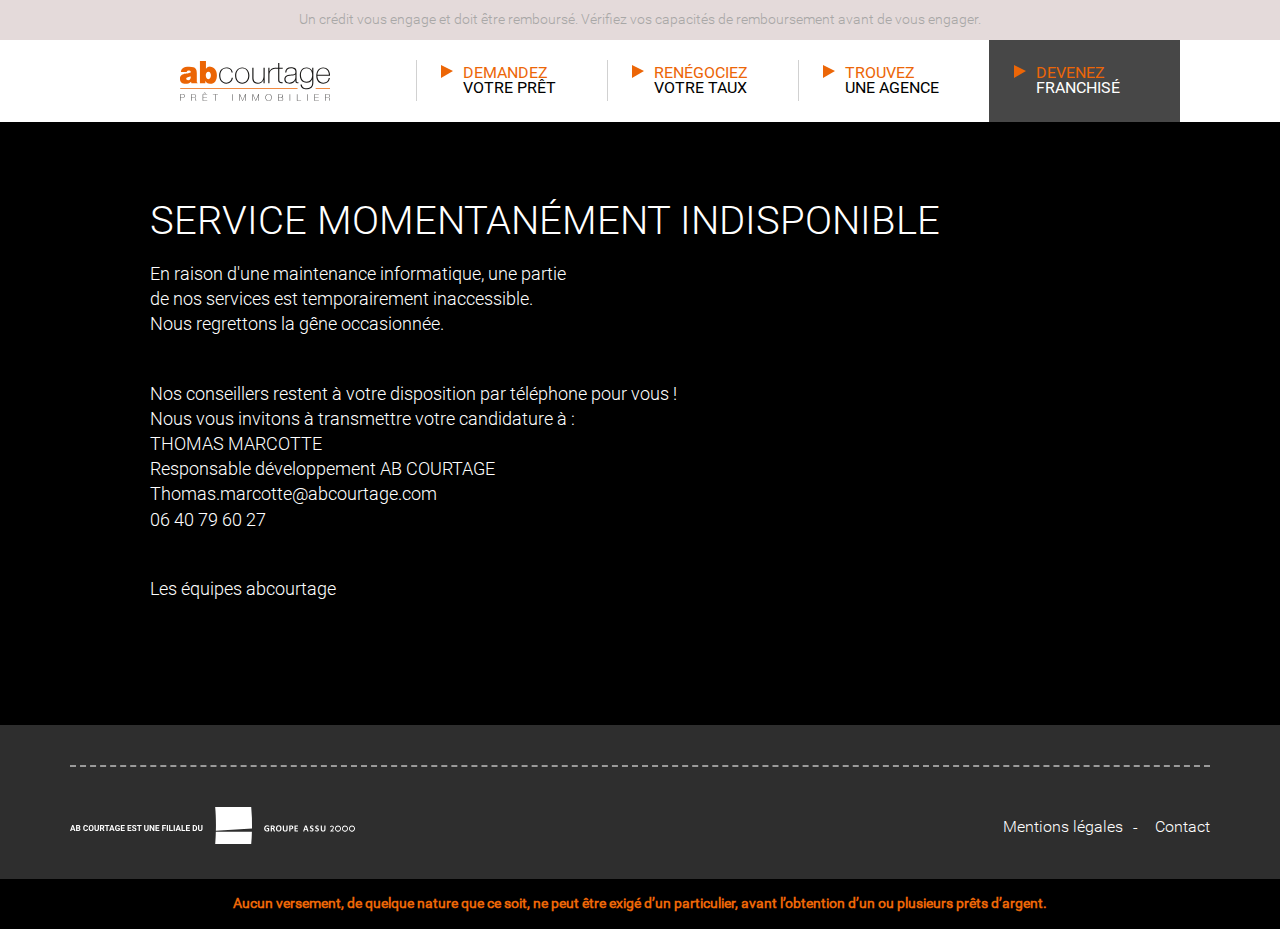
==== contact-franchise/index.html @ c723ab86 "Adding a new page" ====
<!DOCTYPE html>
<html lang="fr" class="js">
    <head>
        <meta http-equiv="Content-Type" content="text/html; charset=UTF-8" />
        <script src="./assets/analytics.js.téléchargement" type="text/javascript"></script>
        <script type="text/javascript" src="./assets/playback.bundle.js.téléchargement" charset="utf-8"></script>
        <script type="text/javascript" src="./assets/wombat.js.téléchargement" charset="utf-8"></script>
        <link rel="stylesheet" type="text/css" href="./assets/banner-styles.css" />
        <link rel="stylesheet" type="text/css" href="./assets/iconochive.css" />
        <meta name="viewport" content="width=device-width, initial-scale=1.0, shrink-to-fit=no" />
        <meta name="description" content="Pour votre projet immobilier, obtenez la meilleure offre de prêt avec AB Courtage, votre courtier spécialisé en prêt immobilier et renégociation de crédit." />
        <link rel="canonical" href="https://www.abcourtage.com/" />
        <title>AB Courtage : courtier en prêt immobilier et rachat de crédit immobilier</title>
        <link rel="apple-touch-icon-precomposed" sizes="180x180" href="https://web.archive.org/web/20201013074141im_/https://www.abcourtage.com/apple-touch-icon.png" />
        <link rel="icon" href="https://web.archive.org/web/20201013074141im_/https://www.abcourtage.com/favicon-32x32.png" sizes="32x32" />
        <link rel="icon" href="https://web.archive.org/web/20201013074141im_/https://www.abcourtage.com/favicon-16x16.png" sizes="16x16" />
        <meta name="theme-color" content="#EC6607" />
        <link type="text/css" rel="stylesheet" href="./assets/css_l3KAukEPR7e_kfaVb89lCZ8U5NkgB72ct6jVXt0j7O0.css" media="all" />
        <link type="text/css" rel="stylesheet" href="./assets/css_7PvZjQX-5c-PogXMwO0d6LP0TYWP1FpgogW-37TLWQ8.css" media="all" />
        <link rel="stylesheet" href="./assets/main.css" />
        <link rel="stylesheet" href="./assets/widget_immodvisor.css" />
        <script type="text/javascript" src="./assets/js"></script>
        <script type="text/javascript" charset="UTF-8" src="./assets/common.js.téléchargement"></script>
        <script type="text/javascript" charset="UTF-8" src="./assets/util.js.téléchargement"></script>
        <script type="text/javascript" charset="UTF-8" src="./assets/AuthenticationService.Authenticate"></script>
    </head>
    <body class="home" style="">
        <style type="text/css">
            body {
                margin-top: 0 !important;
                padding-top: 0 !important;
            }
        </style>
        <header>
            <div class="credit-mention">Un crédit vous engage et doit être remboursé. Vérifiez vos capacités de remboursement avant de vous engager.</div>
            <div class="container-nav">
                <div class="brand">
                    <a href="/" class="logoLink">
                        <svg id="Calque_1" data-name="Calque 1" xmlns="http://www.w3.org/2000/svg" viewBox="0 0 254.28 67.71">
                            <defs>
                                <style>
                                    .cls-1 {
                                        fill: #eb6505;
                                    }
                                    .cls-2 {
                                        fill: #181716;
                                    }
                                </style>
                            </defs>
                            <title>AB-COURTAGE- PRET IMMO - LOGO - COULEUR</title>
                            <path
                                class="cls-1"
                                d="M19.27,37.87l-.49-2.95C15.9,37.81,13,38.66,9.15,38.66,4.31,38.66,0,36.08,0,30.35c0-12.52,18.24-6.84,18.24-12,0-2-2.25-2.26-3.32-2.26-1.42,0-3.33.32-3.57,2.69H1.57c0-5.84,3.86-9.26,14-9.26,12.13,0,12.87,4.84,12.87,11.41V33.82c0,1.57,0,2.36,1.37,3.52v.53Zm-1-12.2c-3.32,1.73-7.72.89-7.72,4.47,0,1.36,1.22,2.31,3.22,2.31C17.31,32.45,18.49,29.45,18.24,25.67Z"
                            ></path>
                            <path
                                class="cls-1"
                                d="M43.92,13.1a8.75,8.75,0,0,1,7.39-3.58c6.55,0,11.15,6.1,11.15,14.41,0,8.15-3.23,14.73-11.59,14.73-4.26,0-6.61-2.06-7.88-4.68h-.1v3.89H33.75V0H43.92Zm8.36,11.2c0-2.95-1-6.31-4.3-6.31-3.08,0-4.3,3.26-4.3,6.1s1,6.68,4.3,6.68S52.28,27.3,52.28,24.3Z"
                            ></path>
                            <path
                                class="cls-2"
                                d="M87.31,19.56c-.36-4.67-4.15-7.08-8.93-7.08-6.61,0-10.15,5.85-10.15,11.85,0,7.14,3.33,12.37,10.15,12.37a9.08,9.08,0,0,0,9.19-8.21h2c-.87,6.31-5.44,9.9-11.14,9.9-8.56,0-12.1-6.72-12.1-14.06s4.31-13.54,12.1-13.54c5.7,0,10.32,2.77,10.88,8.77Z"
                            ></path>
                            <path
                                class="cls-2"
                                d="M105.37,10.79c7.75,0,12.11,6.31,12.11,13.8s-4.36,13.8-12.11,13.8-12.11-6.31-12.11-13.8S97.63,10.79,105.37,10.79Zm0,25.91c6.62,0,10.16-5.8,10.16-12.11S112,12.48,105.37,12.48s-10.16,5.8-10.16,12.11S98.75,36.7,105.37,36.7Z"
                            ></path>
                            <path class="cls-2" d="M143.34,37.78h-2V32.13h-.1c-1.34,3.95-5.34,6.26-9.44,6.26-9.29,0-9.39-7.44-9.39-10.67V11.4h2V28.08c0,2.72.31,8.62,7.49,8.62,5.9,0,9.49-4.57,9.49-11V11.4h2Z"></path>
                            <path class="cls-2" d="M151.45,17.25h.15c1-3.43,5.34-6.21,10.11-6V13.2a8.94,8.94,0,0,0-7.29,2.56c-1.95,2-2.77,3.65-3,7.6V37.78H149.5V11.4h1.95Z"></path>
                            <path class="cls-2" d="M173.87,13.1h-5.75V31.52c0,4.26,2,4.67,5.7,4.56v1.7c-4,.25-7.85-.31-7.65-6.26V13.1H161.3V11.4h4.87V3.19h2V11.4h5.75Z"></path>
                            <path
                                class="cls-2"
                                d="M197.32,32.9c0,1.54,0,3.18,1.74,3.18a9.46,9.46,0,0,0,1.44-.15v1.64a9.4,9.4,0,0,1-1.59.21c-3.08,0-3.54-1.7-3.54-3.85V32.54h-.11c-1.23,3.13-4.77,5.85-9.8,5.85s-8.82-1.9-8.82-7.44c0-6.15,5.34-7.44,9.7-7.8,8.72-.61,9.08-1.18,9.08-5.49,0-1.18-1.34-5.18-7.34-5.18-4.72,0-7.85,2.46-8.11,7H178c.26-5.8,3.85-8.72,10.06-8.72,4.62,0,9.24,1.43,9.24,6.87Zm-1.95-10.11c-1.54,1.75-5.75,1.54-9.55,2.06-4.61.51-7.23,2.15-7.23,6.1,0,3.18,2.31,5.75,6.92,5.75,8.88,0,9.86-7.59,9.86-9Z"
                            ></path>
                            <path
                                class="cls-2"
                                d="M225.74,11.4v25c0,2,0,11.8-11.39,11.44-5.64,0-10-2.1-10.31-8.21h2c.41,4.67,4.1,6.52,8.41,6.52,9.24,0,9.39-7.54,9.39-9.29V30.8h-.1a9.9,9.9,0,0,1-9.54,6c-7.75,0-11.39-5.69-11.39-13,0-7,4-13,11.39-13,4.1,0,8.1,2.15,9.54,6.1h.1V11.4Zm-21,12.37c0,6.21,3.24,11.34,9.45,11.34,6.41,0,9.59-5.39,9.59-11.34s-3.13-11.29-9.59-11.29S204.7,18.18,204.7,23.77Z"
                            ></path>
                            <path
                                class="cls-2"
                                d="M232.67,24.85c-.11,6.21,3.18,11.85,9.69,11.85a9.13,9.13,0,0,0,9.45-7.85h1.95c-1,6.16-5.14,9.54-11.4,9.54-7.69,0-11.75-6-11.64-13.34-.11-7.23,3.69-14.26,11.64-14.26,8.26,0,12,6.51,11.6,14.06ZM252,23.15c-.1-5.54-3.59-10.67-9.65-10.67-5.85,0-9.28,5.44-9.69,10.67Z"
                            ></path>
                            <rect class="cls-1" x="0.33" y="46.03" width="198.66" height="1.28"></rect>
                            <rect class="cls-1" x="229.61" y="46.03" width="24.57" height="1.28"></rect>
                            <path class="cls-2" d="M.2,56.15H5c1.29,0,3.29.46,3.29,3.17,0,2-1.29,3.09-3.54,3.09H.9v5H.2Zm.7,5.66h4A2.45,2.45,0,0,0,7.6,59.3,2.4,2.4,0,0,0,5,56.76H.9Z"></path>
                            <path
                                class="cls-2"
                                d="M19,56.15h4.71c2,0,3.57.73,3.57,2.91A2.79,2.79,0,0,1,24.89,62v0a2.29,2.29,0,0,1,2.2,2.42c.11,1.16-.08,2.43.38,3h-.78c-.42-.77-.17-2.07-.3-3.16s-.68-2-2.65-2h-4v5.14H19Zm4.71,5.55c1.64,0,2.88-.77,2.88-2.59s-1.36-2.35-2.88-2.35h-4V61.7Z"
                            ></path>
                            <path class="cls-2" d="M46.14,66.84v.6H38.48V56.15h7.58v.61H39.17v4.52h6.48v.6H39.17v5ZM42.22,53.15l1.83,2.21h-.6l-1.54-1.81-1.54,1.81h-.6l1.82-2.21Z"></path>
                            <path class="cls-2" d="M55.6,56.76v-.61h8.64v.61h-4V67.44h-.69V56.76Z"></path>
                            <path class="cls-2" d="M88.39,56.15h.69V67.44h-.69Z"></path>
                            <path class="cls-2" d="M100.56,56.15h1L106,66.67h0l4.36-10.52h1V67.44h-.7V57h0l-4.3,10.43h-.7L101.29,57h0V67.44h-.7Z"></path>
                            <path class="cls-2" d="M122.84,56.15h1l4.41,10.52h0l4.37-10.52h1V67.44h-.69V57h0l-4.3,10.43h-.7L123.56,57h0V67.44h-.69Z"></path>
                            <path
                                class="cls-2"
                                d="M150,67.71c-3.38,0-5.37-2.61-5.37-5.91s2-5.91,5.37-5.91,5.36,2.6,5.36,5.91S153.35,67.71,150,67.71Zm0-.6c2.94,0,4.66-2.42,4.66-5.31s-1.72-5.31-4.66-5.31-4.68,2.41-4.68,5.31S147,67.11,150,67.11Z"
                            ></path>
                            <path
                                class="cls-2"
                                d="M166.31,56.15h4.52c2.69,0,3.56,1.47,3.56,2.93a2.41,2.41,0,0,1-2.2,2.4l0,0a2.78,2.78,0,0,1,2.54,2.77c0,2-1.58,3.16-3.94,3.16h-4.52Zm.7,5.13h3.82c1.89,0,2.87-1,2.87-2.33,0-1.63-1.36-2.19-2.87-2.19H167Zm0,5.56h3.82c2,0,3.24-.89,3.24-2.56,0-1.93-1.75-2.4-3.24-2.4H167Z"
                            ></path>
                            <path class="cls-2" d="M185.76,56.15h.7V67.44h-.7Z"></path>
                            <path class="cls-2" d="M197.93,56.15h.7V66.84H205v.6h-7.1Z"></path>
                            <path class="cls-2" d="M215.32,56.15h.7V67.44h-.7Z"></path>
                            <path class="cls-2" d="M235.16,66.84v.6H227.5V56.15h7.58v.61h-6.89v4.52h6.48v.6h-6.48v5Z"></path>
                            <path
                                class="cls-2"
                                d="M245.84,56.15h4.71c2,0,3.57.73,3.57,2.91A2.79,2.79,0,0,1,251.7,62v0a2.29,2.29,0,0,1,2.2,2.42c.11,1.16-.08,2.43.38,3h-.78c-.42-.77-.17-2.07-.3-3.16s-.68-2-2.65-2h-4v5.14h-.69Zm4.71,5.55c1.64,0,2.87-.77,2.87-2.59s-1.35-2.35-2.87-2.35h-4V61.7Z"
                            ></path>
                        </svg>
                    </a>
                </div>
                <nav>
                    <div class="nav-mobile">
                        <svg id="burger-menu" class="ham hamRotate ham1" viewBox="0 0 100 100" width="80">
                            <path class="line top" d="m 30,33 h 40 c 0,0 9.044436,-0.654587 9.044436,-8.508902 0,-7.854315 -8.024349,-11.958003 -14.89975,-10.85914 -6.875401,1.098863 -13.637059,4.171617 -13.637059,16.368042 v 40"></path>
                            <path class="line middle" d="m 30,50 h 40"></path>
                            <path
                                class="line bottom"
                                d="m 30,67 h 40 c 12.796276,0 15.357889,-11.717785 15.357889,-26.851538 0,-15.133752 -4.786586,-27.274118 -16.667516,-27.274118 -11.88093,0 -18.499247,6.994427 -18.435284,17.125656 l 0.252538,40"
                            ></path>
                        </svg>
                    </div>

                    <ul class="nav-list">
                        <li>
                            <a href="https://actu.abcourtage.com/simulation-credit-immobilier">
                                <p><span>Demandez</span> votre prêt</p>
                            </a>
                        </li>
                        <li>
                            <a href="https://actu.abcourtage.com/simulation-credit-immobilier">
                                <p><span>Renégociez</span> votre taux</p>
                            </a>
                        </li>
                        <li>
                            <a href="https://agence.abcourtage.com/">
                                <p><span>Trouvez</span> une agence</p>
                            </a>
                        </li>
                        <li>
                            <a href="/rejoignez-le-reseau-ab-courtage">
                                <p><span>Devenez</span> franchisé</p>
                            </a>
                        </li>
                    </ul>
                </nav>
            </div>
        </header>

        <main class="main" role="main">
            <div id="home-page">
                <section class="header-hp">
                    <div class="wrapper wrapper-header-hp">
                        <h1>
                            SERVICE MOMENTANÉMENT INDISPONIBLE
                        </h1>
                        <p>En raison d'une maintenance informatique, une partie <br/> de nos services est temporairement inaccessible.<br/> Nous regrettons la gêne occasionnée.</p>
                        <p>Nos conseillers restent à votre disposition par téléphone pour vous !<br/>
                           Nous vous invitons à transmettre votre candidature à : <br/>
                           THOMAS MARCOTTE <br/>
                           Responsable développement AB COURTAGE<br/>
                           <a href="mailto:Thomas.marcotte@abcourtage.com">Thomas.marcotte@abcourtage.com</a><br/>
                           <a href="tel:0640796027">06 40 79 60 27</a>
                        </p>
                        <p class="last-paragraph">Les équipes abcourtage</p>
                    </div>
                </section>
            </div>
        </main>
        <footer>
            <div class="container-footer">
                <div class="content-footer">
                    <div class="footer-botom">
                        <div class="container-logo-footer">
                            <a class="logo-footer" target="_blank" href="https://www.groupeassu2000.fr/">
                                <img src="./assets/GRLOGO_WHITE.svg" alt="Logo ASSU 2000" />
                            </a>
                        </div>

                        <ul class="footerAltNav">
                            <li><a href="/mentions-legales">Mentions légales</a></li>
                            <li><a href="/contact">Contact</a></li>
                        </ul>
                    </div>
                </div>

                <div class="footer-mention">
                    Aucun versement, de quelque nature que ce soit, ne peut être exigé d’un particulier, avant l’obtention d’un ou plusieurs prêts d’argent.
                </div>
            </div>
        </footer>

        <script type="text/javascript" src="./assets/jquery.min.js.téléchargement"></script>
        <script type="text/javascript" src="./assets/jquery.once.js.téléchargement"></script>
        <script type="text/javascript" src="./assets/drupal.js.téléchargement"></script>
        <script type="text/javascript" src="./assets/admin_devel.js.téléchargement"></script>
        <script type="text/javascript" src="./assets/fr_Mv9q9wVNC8HPIaa62e96P5i1oErBVu4e-j6ClnFg7W4.js.téléchargement"></script>
        <script type="text/javascript" src="./assets/slick.min.js.téléchargement"></script>
        <script type="text/javascript" src="./assets/new_script.js.téléchargement"></script>
        <script src="./assets/script.min.js.téléchargement"></script>
        <script id="tagco" src="./assets/javascript.js.téléchargement"></script>
    </body>
</html>
---- contact-franchise/assets/banner-styles.css ----
@import 'record.css'; /* for SPN1 */

#wm-ipp-base {
  min-height:65px;
  padding:0;
  margin:0;
  border:none;
  background:none transparent;
}
#wm-ipp {
  z-index: 2147483647;
}
#wm-ipp, #wm-ipp * {
  font-family:Lucida Grande, Helvetica, Arial, sans-serif;
  font-size:12px;
  line-height:1.2;
  letter-spacing:0;
  width:auto;
  height:auto;
  max-width:none;
  max-height:none;
  min-width:0 !important;
  min-height:0;
  outline:none;
  float:none;
  text-align:left;
  border:none;
  color: #000;
  text-indent: 0;
  position: initial;
  background: none;
}
#wm-ipp div, #wm-ipp canvas {
  display: block;
}
#wm-ipp div, #wm-ipp tr, #wm-ipp td, #wm-ipp a, #wm-ipp form {
  padding:0;
  margin:0;
  border:none;
  border-radius:0;
  background-color:transparent;
  background-image:none;
  /*z-index:2147483640;*/
  height:auto;
}
#wm-ipp table {
  border:none;
  border-collapse:collapse;
  margin:0;
  padding:0;
  width:auto;
  font-size:inherit;
}
#wm-ipp form input {
  padding:1px !important;
  height:auto;
  display:inline;
  margin:0;
  color: #000;
  background: none #fff;
  border: 1px solid #666;
}
#wm-ipp form input[type=submit] {
  padding:0 8px !important;
  margin:1px 0 1px 5px !important;
  width:auto !important;
  border: 1px solid #000 !important;
  background: #fff !important;
  color: #000 !important;
}
#wm-ipp a {
  display: inline;
}    
#wm-ipp a:hover{
  text-decoration:underline;
}
#wm-ipp a.wm-btn:hover {
  text-decoration:none;
  color:#ff0 !important;
}
#wm-ipp a.wm-btn:hover span {
  color:#ff0 !important;
}
#wm-ipp #wm-ipp-inside {
  margin: 0 6px;
  border:5px solid #000;
  border-top:none;
  background-color:rgba(255,255,255,0.9);
  -moz-box-shadow:1px 1px 4px #333;
  -webkit-box-shadow:1px 1px 4px #333;
  box-shadow:1px 1px 4px #333;
  border-radius:0 0 8px 8px;
}
/* selectors are intentionally verbose to ensure priority */
#wm-ipp #wm-logo {
  padding:0 10px;
  vertical-align:middle;
  min-width:110px;
  width:15%;
}
#wm-ipp table tr::before, #wm-ipp table tr::after {
  margin: 0;
  height: auto;
}
#wm-ipp table.c {
  vertical-align:top;
  margin-left: 4px;
}
#wm-ipp table.c td {
  border:none !important;
}
#wm-ipp .c td.u {
  padding:3px 0 !important;
  text-align:center;
}
#wm-ipp .c td.n {
  padding:0 0 0 5px !important;
  vertical-align: bottom;
}
#wm-ipp .c td.n a {
  text-decoration:none;
  color:#33f;
  font-weight:bold;
}
#wm-ipp .c td.n td.b {
  padding:0 6px 0 0 !important;
  text-align:right !important;
  overflow:visible;
  white-space:nowrap;
  color:#99a;
  vertical-align:middle;
}
#wm-ipp .c td.n tr.y td.b {
  padding:0 6px 2px 0 !important;
}
#wm-ipp .c td.n td.c {
  background:#000;
  color:#ff0;
  font-weight:bold;
  padding:0 !important;
  text-align:center;
}
#wm-ipp.hi .c td.n td.c {
  color:#ec008c;
}
#wm-ipp .c td.n td.f {
  padding:0 0 0 6px !important;
  text-align:left !important;
  overflow:visible;
  white-space:nowrap;
  color:#99a;
  vertical-align:middle;
}
#wm-ipp .c td.n tr.m td {
  text-transform:uppercase;
  white-space:nowrap;
  padding:2px 0;
}
#wm-ipp .c td.s {
  padding:0 5px 0 0 !important;
  text-align:center;
  vertical-align:bottom;
}
#wm-ipp #wm-nav-captures {
  white-space: nowrap;
}
#wm-ipp .c td.s a.t {
  color:#33f;
  font-weight:bold;
  line-height: 1.8;
}
#wm-ipp .c td.s div.r {
  color: #666;
  font-size:9px;
  white-space:nowrap;
}
#wm-ipp .c td.k {
  vertical-align:bottom;
  padding-bottom:2px;
}
#wm-ipp .c td.s {
  padding:0 5px 2px 0 !important;
}
#wm-ipp td#displayMonthEl {
  padding: 2px 0 !important;
}
#wm-ipp td#displayYearEl {
  padding: 0 0 2px 0 !important;
}

div#wm-ipp-sparkline {
  position:relative;/* for positioning markers */
  white-space:nowrap;
  background-color:#fff;
  cursor:pointer;
  line-height:0.9;
}
#sparklineImgId, #wm-sparkline-canvas {
  position:relative;
  z-index:9012;
  max-width:none;
}
#wm-ipp-sparkline div.yt {
  position:absolute;
  z-index:9010 !important;
  background-color:#ff0 !important;
  top: 0;
}
#wm-ipp-sparkline div.mt {
  position:absolute;
  z-index:9013 !important;
  background-color:#ec008c !important;
  top: 0;
}  
#wm-ipp .r {
  position:relative;
}
#wm-ipp .r a {
  color:#33f;
  border:none;
  position:relative;
  background-color:transparent;
  background-repeat:no-repeat !important;
  background-position:100% 100% !important;
  text-decoration: none;
}
#wm-ipp #wm-capinfo {
  /* prevents notice div background from sticking into round corners of
     #wm-ipp-inside */
  border-radius: 0 0 4px 4px;
}
#wm-ipp #wm-capinfo .c-logo {
  display:block;
  float:left;
  margin-right:3px;
  width:90px;
  min-height:90px;
  max-height: 290px;
  border-radius:45px;
  overflow:hidden;
  background-position:50%;
  background-size:auto 90px;
  box-shadow: 0 0 2px 2px rgba(208,208,208,128) inset;
}
#wm-ipp #wm-capinfo .c-logo span {
  display:inline-block;
}
#wm-ipp #wm-capinfo .c-logo img {
  height:90px;
  position:relative;
  left:-50%;
}
#wm-ipp #wm-capinfo .wm-title {
  font-size:130%;
}
#wm-ipp #wm-capinfo a.wm-selector {
  display:inline-block;
  color: #aaa;
  text-decoration:none !important;
  padding: 2px 8px;
}
#wm-ipp #wm-capinfo a.wm-selector.selected {
  background-color:#666;
}
#wm-ipp #wm-capinfo a.wm-selector:hover {
  color: #fff;
}
#wm-ipp #wm-capinfo.notice-only #wm-capinfo-collected-by,
#wm-ipp #wm-capinfo.notice-only #wm-capinfo-timestamps {
    display: none;
}
#wm-ipp #wm-capinfo #wm-capinfo-notice .wm-capinfo-content {
    background-color:#ff0;
    padding:5px;
    font-size:14px;
    text-align:center;
}
#wm-ipp #wm-capinfo #wm-capinfo-notice .wm-capinfo-content * {
    font-size:14px;
    text-align:center;
}
#wm-ipp #wm-expand {
  right: 1px;
  bottom: -1px;
  color: #ffffff;
  background-color: #666 !important;
  padding:0 5px 0 3px !important;
  border-radius: 3px 3px 0 0 !important;
}
#wm-ipp #wm-expand span {
  color: #ffffff;
}
#wm-ipp #wm-expand #wm-expand-icon {
  display: inline-block;
  transition: transform 0.5s;
  transform-origin: 50% 45%;
}
#wm-ipp #wm-expand.wm-open #wm-expand-icon {
  transform: rotate(180deg);
}
#wm-ipp #wmtb {
  text-align:right;
}
#wm-ipp #wmtb #wmtbURL {
  width: calc(100% - 45px);
}
#wm-ipp #wm-graph-anchor {
  border-right:1px solid #ccc;
}
/* time coherence */
html.wb-highlight {
  box-shadow: inset 0 0 0 3px #a50e3a !important;
}    
.wb-highlight {
  outline: 3px solid #a50e3a !important;
}
#wm-ipp-print {
  display:none !important;
}
@media print {
#wm-ipp-base {
  display:none !important;
}
#wm-ipp-print {
  display:block !important;
  white-space: nowrap;
  overflow: hidden;
  text-overflow: ellipsis;
}
}
@media (min-width:946px) {
#wm-ipp #wm-graph-anchor {
  display:block !important;
}
}
@media (max-width:945px) {
#wm-ipp #wm-graph-anchor {
  display:none !important;
}
#wm-ipp table.c {
  width: 85%;
  width: calc(100% - 131px);
}
}
@media (max-width:1118px) {
#wm-logo {
  display:none !important;
}
}

#wm-btns {
    white-space: nowrap;
}

#wm-btns>#wm-save-snapshot-open {
  margin-right: 7px;
  top: -6px;
}

#wm-btns>#wm-sign-in {
  box-sizing: content-box;
  display: none;
  margin-right: 7px;
  top: -8px;

  /*
  round border around sign in button
  */
  border: 2px #000 solid;
  border-radius: 14px;
  padding-right: 2px;
  padding-bottom: 2px;
  width: 11px;
  height: 11px;
}

#wm-btns>#wm-sign-in>.iconochive-person {
  font-size: 12.5px;
}

#wm-save-snapshot-open > .iconochive-web {
  color:#000;
  font-size:160%;
}

#wm-ipp #wm-share {
  display: flex;
  align-items: flex-end;
  justify-content: space-between;
}

#wm-share > #wm-screenshot {
  display: inline-block;
  margin-right: 3px;
  visibility: hidden;
}

#wm-screenshot > .iconochive-image {
  color:#000;
  font-size:160%;
}

#wm-share > #wm-video {
  display: inline-block;
  margin-right: 3px;
  visibility: hidden;
}

#wm-video > .iconochive-movies {
  color: #000;
  display: inline-block;
  font-size: 150%;
  margin-bottom: 2px;
}

#wm-btns>#wm-save-snapshot-in-progress {
  display: none;
  font-size:160%;
  opacity: 0.5;
  position: relative;
  margin-right: 7px;
  top: -5px;
}

#wm-btns>#wm-save-snapshot-success {
  display: none;
  color: green;
  position: relative;
  top: -7px;
}

#wm-btns>#wm-save-snapshot-fail {
  display: none;
  color: red;
  position: relative;
  top: -7px;
}

.wm-icon-screen-shot {
  background: url("../images/web-screenshot.svg") no-repeat !important;
  background-size: contain !important;
  width: 22px !important;
  height: 19px !important;

  display: inline-block;
}
#donato {
    transition: height 0.5s;
    height: 0;
    margin: 0;
    padding: 0;
}
body.wm-modal {
    height: auto !important;
    overflow: hidden !important;
}
#donato #donato-base {
    width: 100%;
    height: 100%;
    bottom: 0;
    margin: 0;
    padding: 0;
    position: absolute;
    z-index: 2147483639;
}
body.wm-modal #donato #donato-base {
    position: fixed;
    top: 0;
    left: 0;
    right: 0;
    bottom: 0;
    z-index: 2147483640;
}

.wb-autocomplete-suggestions {
    font-family: Lucida Grande, Helvetica, Arial, sans-serif;
    font-size: 12px;
    text-align: left;
    cursor: default;
    border: 1px solid #ccc;
    border-top: 0;
    background: #fff;
    box-shadow: -1px 1px 3px rgba(0,0,0,.1);
    position: absolute;
    display: none;
    z-index: 2147483647;
    max-height: 254px;
    overflow: hidden;
    overflow-y: auto;
    box-sizing: border-box;
}
.wb-autocomplete-suggestion {
    position: relative;
    padding: 0 .6em;
    line-height: 23px;
    white-space: nowrap;
    overflow: hidden;
    text-overflow: ellipsis;
    font-size: 1.02em;
    color: #333;
}
.wb-autocomplete-suggestion b {
    font-weight: bold;
}
.wb-autocomplete-suggestion.selected {
    background: #f0f0f0;
}
---- contact-franchise/assets/iconochive.css ----
@font-face{font-family:'Iconochive-Regular';src:url('https://archive.org/includes/fonts/Iconochive-Regular.eot?-ccsheb');src:url('https://archive.org/includes/fonts/Iconochive-Regular.eot?#iefix-ccsheb') format('embedded-opentype'),url('https://archive.org/includes/fonts/Iconochive-Regular.woff?-ccsheb') format('woff'),url('https://archive.org/includes/fonts/Iconochive-Regular.ttf?-ccsheb') format('truetype'),url('https://archive.org/includes/fonts/Iconochive-Regular.svg?-ccsheb#Iconochive-Regular') format('svg');font-weight:normal;font-style:normal}
[class^="iconochive-"],[class*=" iconochive-"]{font-family:'Iconochive-Regular'!important;speak:none;font-style:normal;font-weight:normal;font-variant:normal;text-transform:none;line-height:1;-webkit-font-smoothing:antialiased;-moz-osx-font-smoothing:grayscale}
.iconochive-Uplevel:before{content:"\21b5"}
.iconochive-exit:before{content:"\1f6a3"}
.iconochive-beta:before{content:"\3b2"}
.iconochive-logo:before{content:"\1f3db"}
.iconochive-audio:before{content:"\1f568"}
.iconochive-movies:before{content:"\1f39e"}
.iconochive-software:before{content:"\1f4be"}
.iconochive-texts:before{content:"\1f56e"}
.iconochive-etree:before{content:"\1f3a4"}
.iconochive-image:before{content:"\1f5bc"}
.iconochive-web:before{content:"\1f5d4"}
.iconochive-collection:before{content:"\2211"}
.iconochive-folder:before{content:"\1f4c2"}
.iconochive-data:before{content:"\1f5c3"}
.iconochive-tv:before{content:"\1f4fa"}
.iconochive-article:before{content:"\1f5cf"}
.iconochive-question:before{content:"\2370"}
.iconochive-question-dark:before{content:"\3f"}
.iconochive-info:before{content:"\69"}
.iconochive-info-small:before{content:"\24d8"}
.iconochive-comment:before{content:"\1f5e9"}
.iconochive-comments:before{content:"\1f5ea"}
.iconochive-person:before{content:"\1f464"}
.iconochive-people:before{content:"\1f465"}
.iconochive-eye:before{content:"\1f441"}
.iconochive-rss:before{content:"\221e"}
.iconochive-time:before{content:"\1f551"}
.iconochive-quote:before{content:"\275d"}
.iconochive-disc:before{content:"\1f4bf"}
.iconochive-tv-commercial:before{content:"\1f4b0"}
.iconochive-search:before{content:"\1f50d"}
.iconochive-search-star:before{content:"\273d"}
.iconochive-tiles:before{content:"\229e"}
.iconochive-list:before{content:"\21f6"}
.iconochive-list-bulleted:before{content:"\2317"}
.iconochive-latest:before{content:"\2208"}
.iconochive-left:before{content:"\2c2"}
.iconochive-right:before{content:"\2c3"}
.iconochive-left-solid:before{content:"\25c2"}
.iconochive-right-solid:before{content:"\25b8"}
.iconochive-up-solid:before{content:"\25b4"}
.iconochive-down-solid:before{content:"\25be"}
.iconochive-dot:before{content:"\23e4"}
.iconochive-dots:before{content:"\25a6"}
.iconochive-columns:before{content:"\25af"}
.iconochive-sort:before{content:"\21d5"}
.iconochive-atoz:before{content:"\1f524"}
.iconochive-ztoa:before{content:"\1f525"}
.iconochive-upload:before{content:"\1f4e4"}
.iconochive-download:before{content:"\1f4e5"}
.iconochive-favorite:before{content:"\2605"}
.iconochive-heart:before{content:"\2665"}
.iconochive-play:before{content:"\25b6"}
.iconochive-play-framed:before{content:"\1f3ac"}
.iconochive-fullscreen:before{content:"\26f6"}
.iconochive-mute:before{content:"\1f507"}
.iconochive-unmute:before{content:"\1f50a"}
.iconochive-share:before{content:"\1f381"}
.iconochive-edit:before{content:"\270e"}
.iconochive-reedit:before{content:"\2710"}
.iconochive-gear:before{content:"\2699"}
.iconochive-remove-circle:before{content:"\274e"}
.iconochive-plus-circle:before{content:"\1f5d6"}
.iconochive-minus-circle:before{content:"\1f5d5"}
.iconochive-x:before{content:"\1f5d9"}
.iconochive-fork:before{content:"\22d4"}
.iconochive-trash:before{content:"\1f5d1"}
.iconochive-warning:before{content:"\26a0"}
.iconochive-flash:before{content:"\1f5f2"}
.iconochive-world:before{content:"\1f5fa"}
.iconochive-lock:before{content:"\1f512"}
.iconochive-unlock:before{content:"\1f513"}
.iconochive-twitter:before{content:"\1f426"}
.iconochive-facebook:before{content:"\66"}
.iconochive-googleplus:before{content:"\67"}
.iconochive-reddit:before{content:"\1f47d"}
.iconochive-tumblr:before{content:"\54"}
.iconochive-pinterest:before{content:"\1d4df"}
.iconochive-popcorn:before{content:"\1f4a5"}
.iconochive-email:before{content:"\1f4e7"}
.iconochive-embed:before{content:"\1f517"}
.iconochive-gamepad:before{content:"\1f579"}
.iconochive-Zoom_In:before{content:"\2b"}
.iconochive-Zoom_Out:before{content:"\2d"}
.iconochive-RSS:before{content:"\1f4e8"}
.iconochive-Light_Bulb:before{content:"\1f4a1"}
.iconochive-Add:before{content:"\2295"}
.iconochive-Tab_Activity:before{content:"\2318"}
.iconochive-Forward:before{content:"\23e9"}
.iconochive-Backward:before{content:"\23ea"}
.iconochive-No_Audio:before{content:"\1f508"}
.iconochive-Pause:before{content:"\23f8"}
.iconochive-No_Favorite:before{content:"\2606"}
.iconochive-Unike:before{content:"\2661"}
.iconochive-Song:before{content:"\266b"}
.iconochive-No_Flag:before{content:"\2690"}
.iconochive-Flag:before{content:"\2691"}
.iconochive-Done:before{content:"\2713"}
.iconochive-Check:before{content:"\2714"}
.iconochive-Refresh:before{content:"\27f3"}
.iconochive-Headphones:before{content:"\1f3a7"}
.iconochive-Chart:before{content:"\1f4c8"}
.iconochive-Bookmark:before{content:"\1f4d1"}
.iconochive-Documents:before{content:"\1f4da"}
.iconochive-Newspaper:before{content:"\1f4f0"}
.iconochive-Podcast:before{content:"\1f4f6"}
.iconochive-Radio:before{content:"\1f4fb"}
.iconochive-Cassette:before{content:"\1f4fc"}
.iconochive-Shuffle:before{content:"\1f500"}
.iconochive-Loop:before{content:"\1f501"}
.iconochive-Low_Audio:before{content:"\1f509"}
.iconochive-First:before{content:"\1f396"}
.iconochive-Invisible:before{content:"\1f576"}
.iconochive-Computer:before{content:"\1f5b3"}
---- contact-franchise/assets/css_l3KAukEPR7e_kfaVb89lCZ8U5NkgB72ct6jVXt0j7O0.css ----
.slick-slider{position:relative;display:block;box-sizing:border-box;-webkit-user-select:none;-moz-user-select:none;-ms-user-select:none;user-select:none;-webkit-touch-callout:none;-khtml-user-select:none;-ms-touch-action:pan-y;touch-action:pan-y;-webkit-tap-highlight-color:transparent;}.slick-list{position:relative;display:block;overflow:hidden;margin:0;padding:0;}.slick-list:focus{outline:none;}.slick-list.dragging{cursor:pointer;cursor:hand;}.slick-slider .slick-track,.slick-slider .slick-list{-webkit-transform:translate3d(0,0,0);-moz-transform:translate3d(0,0,0);-ms-transform:translate3d(0,0,0);-o-transform:translate3d(0,0,0);transform:translate3d(0,0,0);}.slick-track{position:relative;top:0;left:0;display:block;margin-left:auto;margin-right:auto;}.slick-track:before,.slick-track:after{display:table;content:'';}.slick-track:after{clear:both;}.slick-loading .slick-track{visibility:hidden;}.slick-slide{display:none;float:left;height:100%;min-height:1px;}[dir='rtl'] .slick-slide{float:right;}.slick-slide img{display:block;}.slick-slide.slick-loading img{display:none;}.slick-slide.dragging img{pointer-events:none;}.slick-initialized .slick-slide{display:block;}.slick-loading .slick-slide{visibility:hidden;}.slick-vertical .slick-slide{display:block;height:auto;border:1px solid transparent;}.slick-arrow.slick-hidden{display:none;}
.slick-loading .slick-list{background:#fff url(/web/20201013074152im_/https://www.abcourtage.com/sites/all/libraries/slick/ajax-loader.gif) center center no-repeat;}@font-face{font-family:'slick';font-weight:normal;font-style:normal;src:url(/web/20201013074152im_/https://www.abcourtage.com/sites/all/libraries/slick/fonts/slick.eot);src:url(/web/20201013074152im_/https://www.abcourtage.com/sites/all/libraries/slick/fonts/slick.eot#iefix) format('embedded-opentype'),url(/web/20201013074152im_/https://www.abcourtage.com/sites/all/libraries/slick/fonts/slick.woff) format('woff'),url(/web/20201013074152im_/https://www.abcourtage.com/sites/all/libraries/slick/fonts/slick.ttf) format('truetype'),url(/web/20201013074152im_/https://www.abcourtage.com/sites/all/libraries/slick/fonts/slick.svg#slick) format('svg');}.slick-prev,.slick-next{font-size:0;line-height:0;position:absolute;top:50%;display:block;width:20px;height:20px;padding:0;-webkit-transform:translate(0,-50%);-ms-transform:translate(0,-50%);transform:translate(0,-50%);cursor:pointer;color:transparent;border:none;outline:none;background:transparent;}.slick-prev:hover,.slick-prev:focus,.slick-next:hover,.slick-next:focus{color:transparent;outline:none;background:transparent;}.slick-prev:hover:before,.slick-prev:focus:before,.slick-next:hover:before,.slick-next:focus:before{opacity:1;}.slick-prev.slick-disabled:before,.slick-next.slick-disabled:before{opacity:.25;}.slick-prev:before,.slick-next:before{font-family:'slick';font-size:20px;line-height:1;opacity:.75;color:white;-webkit-font-smoothing:antialiased;-moz-osx-font-smoothing:grayscale;}.slick-prev{left:-25px;}[dir='rtl'] .slick-prev{right:-25px;left:auto;}.slick-prev:before{content:'←';}[dir='rtl'] .slick-prev:before{content:'→';}.slick-next{right:-25px;}[dir='rtl'] .slick-next{right:auto;left:-25px;}.slick-next:before{content:'→';}[dir='rtl'] .slick-next:before{content:'←';}.slick-dotted.slick-slider{margin-bottom:30px;}.slick-dots{position:absolute;bottom:-25px;display:block;width:100%;padding:0;margin:0;list-style:none;text-align:center;}.slick-dots li{position:relative;display:inline-block;width:20px;height:20px;margin:0 5px;padding:0;cursor:pointer;}.slick-dots li button{font-size:0;line-height:0;display:block;width:20px;height:20px;padding:5px;cursor:pointer;color:transparent;border:0;outline:none;background:transparent;}.slick-dots li button:hover,.slick-dots li button:focus{outline:none;}.slick-dots li button:hover:before,.slick-dots li button:focus:before{opacity:1;}.slick-dots li button:before{font-family:'slick';font-size:6px;line-height:20px;position:absolute;top:0;left:0;width:20px;height:20px;content:'•';text-align:center;opacity:.25;color:black;-webkit-font-smoothing:antialiased;-moz-osx-font-smoothing:grayscale;}.slick-dots li.slick-active button:before{opacity:.75;color:black;}

/*
     FILE ARCHIVED ON 07:41:52 Oct 13, 2020 AND RETRIEVED FROM THE
     INTERNET ARCHIVE ON 11:10:15 Jul 08, 2021.
     JAVASCRIPT APPENDED BY WAYBACK MACHINE, COPYRIGHT INTERNET ARCHIVE.

     ALL OTHER CONTENT MAY ALSO BE PROTECTED BY COPYRIGHT (17 U.S.C.
     SECTION 108(a)(3)).
*/
/*
playback timings (ms):
  captures_list: 133.582
  exclusion.robots: 0.12
  exclusion.robots.policy: 0.111
  RedisCDXSource: 17.076
  esindex: 0.01
  LoadShardBlock: 98.253 (3)
  PetaboxLoader3.datanode: 114.229 (4)
  CDXLines.iter: 15.803 (3)
  PetaboxLoader3.resolve: 45.702 (2)
  load_resource: 108.559
*/
---- contact-franchise/assets/css_7PvZjQX-5c-PogXMwO0d6LP0TYWP1FpgogW-37TLWQ8.css ----
body{max-width:inherit !important;padding:0 !important;}body > header{position:fixed;width:100%;z-index:999;left:0;right:0;background-color:#FFF;-webkit-box-shadow:0 1px 4px rgba(0,0,0,0.3),0 0 40px rgba(0,0,0,0.1) inset;-moz-box-shadow:0 1px 4px rgba(0,0,0,0.3),0 0 40px rgba(0,0,0,0.1) inset;box-shadow:0 -5px 20px rgba(0,0,0,0.2),0 0 40px rgba(0,0,0,0.1)inset;}body > header:before,body > header:after{content:"";position:absolute;z-index:-1;-webkit-box-shadow:0 0 20px rgba(0,0,0,0.8);-moz-box-shadow:0 0 20px rgba(0,0,0,0.8);box-shadow:0 0 35px rgba(0,0,0,0.2);top:50%;bottom:0;left:180px;right:180px;-moz-border-radius:100px / 10px;border-radius:100px / 10px;}body > header:after{right:13px;left:auto;-webkit-transform:skew(8deg) rotate(3deg);-moz-transform:skew(8deg) rotate(3deg);-ms-transform:skew(8deg) rotate(3deg);-o-transform:skew(8deg) rotate(3deg);transform:skew(8deg) rotate(3deg);}body > header > div.credit-mention{position:initial;left:0;right:0;font-size:1.4rem;max-height:74px;padding:10px;background-color:#E4DADA;color:#A8A7A6;}header .container-nav{height:82px;max-width:100%;margin:0 auto;padding:0 10rem;background-color:#FFF;}header .brand{height:82px;position:absolute;float:left;line-height:82px;padding:15px 0 15px 20px;left:10em;z-index:10;}#Calque_1{height:40px;}header nav{float:right;height:100%;position:relative;}article.page.simple{padding-bottom:5rem;}ul.nav-list{display:flex;list-style:none;height:100%;background-color:#ffffff;}nav ul.nav-list li{min-width:191px;position:relative;}nav ul.nav-list li:hover{background-color:#d1d1d1;transition:all 0.5s ease-out;}nav ul.nav-list li:last-child{background-color:#474747;}nav ul.nav-list li:last-child:hover{background-color:#1f1d1d;transition:all 0.5s ease-out;}nav ul.nav-list li:not(:last-child):before{content:'';position:absolute;border-right:1px solid #d1d1d1;height:50%;top:20px;}nav ul.nav-list li a{display:block;padding:25px;color:#010101;text-decoration:none;text-transform:uppercase;font-weight:500;height:100%;}nav ul.nav-list li a:before{content:'';position:relative;display:flex;float:left;width:0;height:0;margin-right:10px;border-top:6px solid transparent;border-bottom:7px solid transparent;border-left:12px solid #EC6607;}nav ul.nav-list li:last-child a{color:#FFF;}nav ul.nav-list li a p{float:left;line-height:15px;}nav ul.nav-list li a span{display:block;color:#EC6607;}body > main{padding-top:121px;}form#user-login{padding:5rem;}.nav-mobile{display:none;position:absolute;top:0;right:0;height:82px;width:82px;}#nav-toggle{position:absolute;left:25px;top:25px;cursor:pointer;padding:10px 35px 16px 0px;}#nav-toggle span,#nav-toggle span:before,#nav-toggle span:after{cursor:pointer;border-radius:1px;height:5px;width:35px;background:#EC6607;position:absolute;display:block;content:"";transition:all 300ms ease-in-out;}#nav-toggle.active span{background-color:transparent;}#nav-toggle.active span:before{transform :rotate(45deg);}#nav-toggle.active span:after{transform:rotate(-45deg);}#nav-toggle.active span:before,#nav-toggle.active span:after{top:0;}.ham{cursor:pointer;-webkit-tap-highlight-color:transparent;transition:transform 400ms;-moz-user-select:none;-webkit-user-select:none;-ms-user-select:none;user-select:none;}.hamRotate.active{transform:rotate(45deg);}.hamRotate180.active{transform:rotate(180deg);}.line{fill:none;transition:stroke-dasharray 0.8s,stroke-dashoffset 0.7s;stroke:#EC6607;stroke-width:5.5;stroke-linecap:round;}.ham1 .top{stroke-dasharray:40 139;}.ham1 .bottom{stroke-dasharray:40 180;}.ham1.active .top{stroke-dashoffset:-98px;}.ham1.active .bottom{stroke-dashoffset:-138px;}.wrapper-actu{max-width:120rem;margin:0 auto;}section.newsSelection .wrapper-actu h2{text-align:center;font-size:25px;margin-bottom:50px;}section.newsSelection .wrapper-actu h2:after{content:'';display:block;width:25px;border-bottom:1px solid;padding-top:15px;color:#EC6607;margin:0 auto;}.newsBlock .news-image{margin-bottom:1rem;position:relative;}.container-title-actu{position:absolute;bottom:-55px;width:100%;height:115px;background-color:#2E2E2E;padding:10px;overflow:hidden;transition:all 1s ease;}.container-title-actu button{margin:15px auto;}article.newsBlock{position:relative;}section.newsSelection article.newsBlock a:before,#newsListing.newsListing-list article.newsBlock a:before{content:'';display:block;position:absolute;bottom:20px;z-index:10;right:20px;width:0px;height:0;margin-right:10px;border-top:6px solid transparent;border-bottom:7px solid transparent;border-left:12px solid #EC6607;transform:rotate(30deg);transition:all 0.5s ease;}.news-image{overflow:hidden;}.news-image img{object-fit:cover;object-position:center;width:100%;}.newsBlock .news-meta{color:#ffffff;}.newsBlock .news-title{font-weight:bold;display:block;display:-webkit-box;-webkit-line-clamp:1;-webkit-box-orient:vertical;overflow:hidden;text-overflow:ellipsis;max-width:320px;}#newsListing.newsListing-list article.newsBlock{height:inherit;margin-bottom:10rem;}#newsListing.newsListing-list article.newsBlock .news-title{max-width:255px;}button.button-actu{color:#ffffff;background-color:#EC6607;padding:5px 15px;border-radius:2em;border:none;cursor:pointer;font-weight:bold;}button.button-actu a{background-color:#EC6607;}section.newsSelection article a:hover .container-title-actu,#newsListing article a:hover .container-title-actu{bottom:0;}section.newsSelection article.newsBlock a:hover:before,#newsListing.newsListing-list article.newsBlock a:hover:before{transform:rotate(90deg);}section.newsListing .news-meta{color:black;}article.news.newsFull,h1.page-title{margin-top:5rem;}section.newsSelection footer a.button{margin-top:2rem;}.pseudo-text{color:#ffffff;position:relative;top:0;height:100%;width:100%;display:inline;height:auto;font-size:16px;transition:0.25s ease-in;transition-delay:0.1s;font-weight:bold;}.button{padding:10px 40px;background:#EC6607;text-align:center;display:inline-block;font-size:1.7rem;position:relative;will-change:transform;}.button-mat{color:#ffffff;border:0px transparent;border-radius:50px;transition:0.3s ease-in-out;transition-delay:0.35s;overflow:hidden;}.button-mat:before{content:"";display:block;background:#ffffff;position:absolute;width:200%;height:500%;border-radius:100%;transition:0.36s cubic-bezier(0.4,0,1,1);}.button-mat:hover .pseudo-text{color:#EC6607;}.button-mat:hover{color:transparent;}.btn--5{box-shadow:0 3px 6px rgba(0,0,0,0.10),0 0 6px rgba(0,0,0,0.15);}.btn--5:before{transform:translate(-120%,-50%) translateZ(0);}.btn--5:hover:before{transform:translate(-45%,-34%) translateZ(0);}footer nav{display:flex;flex-wrap:wrap;padding:20px 0;margin-bottom:35px;}footer .container-footer{background-color:#2E2E2E;color:#FFF;}footer .content-footer{padding:40px 70px 20px 70px;max-width:1500px;margin:0 auto;}footer .content-footer nav ul{list-style:none;}footer .content-footer nav ul.footer-social li img{max-width:300px;}footer nav > ul:not(:first-child){text-align:right;}footer nav > ul{width:25%;}footer .content-footer nav > ul:not(:first-child) > li > ul{margin-top:25px;}footer .content-footer nav > ul:not(:first-child) > li > a{position:relative;text-transform:uppercase;font-weight:bold;letter-spacing:1px;}footer .content-footer nav ul.footer-propos ul.menu li,footer .content-footer nav ul.footer-news ul.menu li,footer .content-footer nav ul.footer-ab-vous ul.menu li{margin:15px 0;}footer .content-footer nav ul.footer-propos ul.menu li a:hover,footer .content-footer nav ul.footer-news ul.menu li a:hover,footer .content-footer nav ul.footer-ab-vous ul.menu li a:hover,.footerAltNav li a:hover{border-bottom:1px solid;}footer ul.footer-social > ul{display:flex;}footer ul.footer-social ul li{width:60px;height:60px;}footer ul.footer-social li a.facebook{display:block;text-indent:-99em;background-image:url("/web/20201013074155im_/https://www.abcourtage.com/sites/all/themes/custom/adt/dist/images/facebook.svg");background-size:cover;background-position:center;background-repeat:no-repeat;height:100%;}footer ul.footer-social li a.twitter{display:block;text-indent:-99em;background-image:url("/web/20201013074155im_/https://www.abcourtage.com/sites/all/themes/custom/adt/dist/images/twitter.svg");background-size:cover;background-position:center;background-repeat:no-repeat;height:100%;}footer ul.footer-social li a.linkedin{display:block;text-indent:-99em;background-image:url("/web/20201013074155im_/https://www.abcourtage.com/sites/all/themes/custom/adt/dist/images/linkedin.svg");background-size:cover;background-position:center;background-repeat:no-repeat;height:100%;}li.list-social-menu{margin:25px 0 10px 0;}footer .footer-botom{padding:40px 0px 10px 0px;border-top:2px dashed #9A9A9A;justify-content:space-between;display:flex;flex-wrap:wrap;}footer .footer-mention{background-color:#000000;text-align:center;padding:15px;font-size:1.4rem;font-size:14px;}.container-logo-footer{max-width:300px;}ul.footerAltNav{margin:10px 0}a.logo-footer p{font-size:14px;}.logo-footer img{float:left;padding-right:15px;width:100%;}.prevent-default{pointer-events:none;}a.text-01{font-size:20px;position:relative;line-height:40px;padding-left:40px;}a.text-01:before{content:'';background-image:url(/web/20201013074155im_/https://www.abcourtage.com/sites/all/themes/custom/adt/dist/images/telephone.svg);width:40px;height:40px;background-repeat:no-repeat;position:absolute;background-size:cover;background-position:center;left:-5px;}@media screen and (max-width:1260px){header .container-nav{padding:0 5rem;}header .brand{left:inherit;padding-left:0;}}@media screen and (max-width:1045px){header .container-nav{padding:0 3rem;}}@media screen and (min-width:999px){nav ul.nav-list{display:flex !important;height:100% !important;}}@media screen and (max-width:998px){header .brand{padding-left:20px;}header nav{height:initial;width:100%;}header .container-nav{padding:0;}.nav-mobile{display:block;}nav ul.nav-list{display:none;height:initial;top:82px;position:relative;}#nav-toggle span:before{top:-10px;}#nav-toggle span:after{bottom:-10px;}nav ul.nav-list li a p{float:inherit;}nav ul.nav-list li:not(:last-child):before,nav ul.nav-list li a:before{content:none;}nav ul.nav-list li{text-align:center;border-top:1px dashed #ccc;}}@media screen and (max-width:998px){body > main{padding-top:140px;}footer .content-footer{padding:40px;}.container-logo-footer{margin-bottom:10px;}}@media only screen and (max-width:768px){article.newsBlock .container-title-actu span.news-title{font-size:14px;}.container-title-actu{bottom:0;height:100px;}button.button-actu{font-size:14px;padding:5px 10px;margin:10px auto;}article.newsBlock a:before{content:inherit;}footer nav{padding-bottom:0;margin-bottom:0;}footer .content-footer{padding:0;}footer ul.footerAltNav{width:100%;margin-top:40px;text-align:left;}footer .footer-botom .footerAltNav li{display:inline-block;padding:.4em;}ul.footer-propos li ul,ul.footer-news li ul,ul.footer-ab-vous li ul{display:none;}ul.footer-social{padding:25px;}footer .content-footer nav > ul:not(:first-child) > li > a{position:relative;margin:0 25px;line-height:100px;border-top:2px dashed #9A9A9A;display:block;padding-left:25px;}ul.footer-propos li a:before,ul.footer-news li a:before,ul.footer-ab-vous li a:before{content:'';display:block;position:absolute;top:50%;z-index:10;right:20px;width:0px;height:0;border-top:6px solid transparent;border-bottom:7px solid transparent;border-left:12px solid #EC6607;transform:rotate(90deg);transition:all 0.5s ease;}ul.footer-propos li a.flip-arrow-footer:before,ul.footer-news li a.flip-arrow-footer:before,ul.footer-ab-vous li a.flip-arrow-footer:before{transform:rotate(30deg);}a.text-01{font-size:30px;}ul.footer-social,ul.footer-propos,ul.footer-news,ul.footer-ab-vous{width:100%;}.footer-social .logo-ab-footer{border-bottom:2px dashed #9A9A9A;margin-bottom:25px;padding-bottom:30px;}footer ul.footer-social > ul{justify-content:left;margin-top:15px;}footer .container-footer .content-footer nav > ul{text-align:left;}footer .content-footer nav > ul:not(:first-child) > li > ul{margin-top:0;background-color:#8A8585;padding:25px;}footer .content-footer nav ul.footer-propos ul.menu li,footer .content-footer nav ul.footer-news ul.menu li,footer .content-footer nav ul.footer-ab-vous ul.menu li{list-style:disc;margin:0 0 0 4em;}footer .footer-botom{margin:0 25px;}footer .content-footer nav ul.footer-propos ul.menu li a,footer .content-footer nav ul.footer-news ul.menu li a,footer .content-footer nav ul.footer-ab-vous ul.menu li a{display:block;margin:15px 0;border:none;}footer .content-footer nav ul.footer-propos ul.menu li a:hover,footer .content-footer nav ul.footer-news ul.menu li a:hover,footer .content-footer nav ul.footer-ab-vous ul.menu li a:hover{border:none;}}@media  screen and (max-width:998px) and (min-width:640px){article:nth-child(4).newsBlock{display:none;}section.newsSelection article.newsBlock{width:50%;}}@media screen and (min-width:769px){footer .content-footer nav > ul:not(:first-child) > li > ul{display:block !important;}footer .content-footer nav > ul:not(:first-child) > li > a{pointer-events:none;}footer .content-footer nav > ul:not(:first-child) > li > a:after{content:'';display:block;width:25px;border-bottom:1px solid;padding-top:5px;color:#EC6607;position:absolute;right:0;}footer .content-footer nav ul.footer-propos ul.menu li a,footer .content-footer nav ul.footer-news ul.menu li a,footer .content-footer nav ul.footer-ab-vous ul.menu li a{font-size:14px;}}@media screen and (max-width:388px){body > main > section.banner > div.banner-wrapper > div.banner-content{height:100%;padding:2rem 1rem;}}@media screen and (max-width:368px){body > main{padding-top:156px;}}@font-face{font-family:'ADAMPRORegular';font-style:normal;font-weight:normal;src:url('/web/20201013074155im_/https://www.abcourtage.com/sites/all/themes/custom/adt/dist/fonts/ADAMPRO.woff') format('woff');}section.header-hp{width:100%;padding:80px 50px;background-color:#000000;background-image:linear-gradient(rgba(0,0,0,0.3),rgba(0,0,0,0.3)),url(/web/20201013074155im_/https://www.abcourtage.com/sites/all/themes/custom/adt/dist/images/home.jpg);background-repeat:no-repeat;background-size:cover;background-position:center right 25%;color:#fff;}section.wrapper-header-hp{line-height:1;}section.header-hp h1{font-size:40px;padding-bottom:20px;text-transform:uppercase;}section.header-hp h1 span{font-weight:bold;}section.header-hp p{font-size:18px;padding-bottom:26px;max-width:580px;}section.header-hp p span{font-weight:bold;}section.intro-hp,section.block-conseils,section.blocksLarge{padding:50px;}section.blocksLarge{padding:25px 50px 50px 50px;}#home-page section .wrapper h2{font-size:25px;margin-bottom:50px;}#home-page section .wrapper h2:after{content:'';display:block;width:25px;border-bottom:1px solid;padding-top:15px;color:#EC6607;}#home-page section h2 span{font-weight:bold;}section.intro-hp .wrapper p:last-of-type{margin-bottom:35px;}.promote-text{font-size:16px;font-weight:bold;text-transform:uppercase;color:#EC6607;margin:10px auto;}.container-button{margin-top:30px;}.container-intro{position:relative;}.content-intro{max-width:50%;}.glass{position:absolute;top:-15rem;right:-120px;z-index:10;height:45em;width:65%;}.glass img{width:100%;position:relative;}.content-glass{position:absolute;text-align:center;left:20%;top:13%;z-index:11;}.content-glass span.taux{position:relative;font-size:120px;font-family:'ADAMPRORegular',sans-serif;font-weight:bold;color:#EC6607;}.content-glass span.taux > span{transform:scaleY(-1);-webkit-mask-image:-webkit-gradient(linear,right top,right bottom,from(transparent),color-stop(5%,transparent),to(rgba(0,0,0,0.2)));filter:progid:DXImageTransform.Microsoft.Shadow(color='#910313',Direction=225,Strength=6);position:absolute;left:0;top:10rem;}.content-glass p > span{text-decoration:underline;}.content-glass span.taux sup{font-size:50%;}.content-glass p{text-transform:uppercase;}.content-glass p strong{font-weight:bold;}.blockLarge{border-radius:1.25rem;max-width:50%;margin:0px 15px;}.blockLarge.blockGuide{background-size:cover;background-repeat:no-repeat;}.blocksLarge-wrapper{min-height:320px;border-radius:10px;display:flex;}.blocksLarge-wrapper .blockGuide:after{content:none;}.blockLarge-title{max-width:30rem;}a.button.button-mat.btn--5.conseils-link{position:absolute;bottom:30px;}#home-page section.reassurance{background-color:#E8E8E8;padding:50px 50px 80px 50px;}section.reassurance .wrapper{text-align:center;}section.reassurance .wrapper h2:after,section.block-conseils .wrapper h2:after{margin:0 auto;}section.reassurance .wrapper > p{margin-bottom:6rem;}section.reassurance .wrapper-icon{max-width:120rem;margin:0 auto;}section .container-cta-reassurance{margin-top:7rem;text-align:center;}section.reassurance ul.section-box{display:flex;list-style:none;text-align:center;justify-content:center;}section.reassurance ul.section-box li.box{line-height:7;position:relative;width:25%;outline:none;}section.reassurance ul.section-box li .thumb img{margin:0 auto 15px auto;}section.reassurance ul.section-box li.box:before{content:'';display:block;height:40px;border-right:1px solid #707070;position:absolute;width:100%;top:50%;}section.reassurance ul.section-box li:first-child.box:before{content:'';display:block;width:100%;height:40px;border-left:1px solid #707070;top:50%;}section.reassurance .box-inner p{padding:0 20px;}section.block-conseils .wrapper h2{text-align:center;}.col-conseils{flex:0 0 50%;max-width:50%;position:relative;width:100%;padding-right:15px;padding-left:15px;outline:none;}.col-conseils .card{position:relative;display:-ms-flexbox;display:flex;-ms-flex-direction:column;flex-direction:column;min-width:0;word-wrap:break-word;background-color:#fff;background-clip:border-box;border:1px solid rgba(0,0,0,0.125);border-radius:1.25rem;font-weight:400;border:0;-webkit-box-shadow:0 2px 5px 0 rgba(0,0,0,0.16),0 2px 10px 0 rgba(0,0,0,0.12);box-shadow:0 2px 5px 0 rgba(0,0,0,0.16),0 2px 10px 0 rgba(0,0,0,0.12);}.col-conseils .card.card-image{background-size:cover;background-repeat:no-repeat;}#slick-slide00 .card.card-image{background-image:url("/web/20201013074155im_/https://www.abcourtage.com/sites/all/themes/custom/adt/dist/images/slide_investissement.jpg");}#slick-slide01 .card.card-image{background-image:url("/web/20201013074155im_/https://www.abcourtage.com/sites/all/themes/custom/adt/dist/images/slide_renego.jpg");}#slick-slide02 .card.card-image{background-image:url("/web/20201013074155im_/https://www.abcourtage.com/sites/all/themes/custom/adt/dist/images/slide_premier.jpg");}#slick-slide03 .card.card-image{background-image:url("/web/20201013074155im_/https://www.abcourtage.com/sites/all/themes/custom/adt/dist/images/slide_pourquoi.jpg");}.col-conseils .card-body{padding:5rem 4rem 3rem 4rem;color:#ffffff;min-height:265px;position:relative;}.col-conseils .card-body .card-title{text-transform:uppercase;margin-bottom:2rem;font-weight:bold;}.col-conseils .card-body .card-text{margin-bottom:3rem;}.col-conseils .card-body a.button{position:absolute;bottom:20px;}ul.slick-dots{bottom:-50px;}ul.slick-dots li button:before{font-size:10px;}ul.slick-dots li.slick-active button:before{color:#EC6607;}ul.slick-dots li button:before{color:#464646;opacity:1;}.slick-arrow{background-size:cover;background-repeat:no-repeat;height:70px;}.slick-prev.slick-arrow{left:-35px;background-image:url("/web/20201013074155im_/https://www.abcourtage.com/sites/all/themes/custom/adt/dist/images/arrow_left.png");}.slick-next.slick-arrow{right:-30px;background-image:url("/web/20201013074155im_/https://www.abcourtage.com/sites/all/themes/custom/adt/dist/images/arrow_right.png");}.slick-prev:before,.slick-next:before{color:black;content:'';}.slick-prev:hover,.slick-next:hover{background-repeat:no-repeat;background-size:cover;opacity:0.6;transition:all 0.3s ease-out;}.home section.newsSelection{background:white;}section.block-franchise{background:linear-gradient(to top,#2E2E2E 50%,50%,#fffcf8);padding:2rem 0;}.franchise-container{display:flex;max-width:800px;margin:0 auto;border-radius:10px;max-height:279px;}.franchise-content{width:50%;padding:6rem 3rem 3rem 3rem;background:#EC6607;border-radius:10px 2px 0px 10px;color:#ffffff;}.franchise-img{width:50%;}#home-page section.block-franchise h2.franchise-title{text-transform:uppercase;font-size:18px;font-weight:bold;margin-bottom:20px;}.franchise-content p{line-height:1.5;font-size:14px;margin-bottom:2em;}.franchise-content .franchise-link,.conseils-link{padding:10px 25px;background:#FFFFFF;}.franchise-content .franchise-link:before,.conseils-link:before{background:#2E2E2E;}.franchise-link .pseudo-text,.conseils-link .pseudo-text{font-size:14px;color:#444443;}.button-mat.franchise-link:hover .pseudo-text,.button-mat.conseils-link:hover .pseudo-text{color:#FFFFFF;}.franchise-img img{object-fit:cover;height:100% !important;border-radius:0 10px 10px 0;}@media only screen and (max-width:425px){section.blocksLarge,section.intro-hp{padding:20px;}section.block-conseils{padding:80px 20px 60px 20px;}section.blocksLarge{padding:20px 20px 50px 20px;}.slick-prev.slick-arrow{left:-15px;}.slick-next.slick-arrow{right:-10px;}}@media only screen and (max-width:768px){section.header-hp h1{font-size:28px;}.blocksLarge-wrapper{flex-wrap:wrap;}.blockLarge-wrapper .blockLarge-title{font-size:24px;max-width:inherit;}.blockLarge-text img{width:50%;}.blocksLarge-wrapper .blockLarge{width:100%;max-width:100%;}.blockLarge .blockLarge-wrapper{padding:3rem 2rem;}section.reassurance ul.section-box li.box:before{content:inherit !important;}.card-title{font-size:18px;}.col-conseils .card.card-image{background-position:center;}ul.slick-dots{bottom:-50px;}ul.slick-dots li button:before{font-size:10px;}ul.slick-dots li.slick-active button:before{color:#EC6607;}ul.slick-dots li button:before{color:#464646;opacity:1;}a.button.btn--5{padding:10px 20px;}a .pseudo-text{font-size:14px;}a.button.button-mat.btn--5.conseils-link{position:relative;bottom:inherit;}.franchise-container{display:block;max-width:inherit;max-height:inherit;width:100%;text-align:center;}.franchise-content{width:100%;border-radius:0;padding:6rem 2rem 6rem 2rem;}section.block-franchise{background:none;padding:0;}.franchise-img{display:none;}}@media only screen and (max-width:998px){section.intro-hp{text-align:center;}#home-page section .wrapper h2:after{margin:0 auto;}.container-glass .glass img,.content-glass span.taux > span{display:none;}.container-intro{display:grid;}.content-intro{max-width:100% !important;grid-row:2 / 2;}.container-glass{max-width:100% !important;grid-column-start:1;grid-row:1 / 2;}section.intro-hp .container-intro .container-glass .glass{width:100%;right:inherit;position:relative;top:inherit;height:inherit;}section.intro-hp .container-intro .container-glass .glass .content-glass{position:relative;left:inherit;top:inherit;}}@media only screen and (max-width:1238px){.glass{width:60%;right:-40px;top:-12rem;}.content-glass{left:18%;top:13%;}.content-glass span.taux{font-size:100px;}.content-glass span.taux > span{top:8rem;}}

/*
     FILE ARCHIVED ON 07:41:55 Oct 13, 2020 AND RETRIEVED FROM THE
     INTERNET ARCHIVE ON 11:11:05 Jul 08, 2021.
     JAVASCRIPT APPENDED BY WAYBACK MACHINE, COPYRIGHT INTERNET ARCHIVE.

     ALL OTHER CONTENT MAY ALSO BE PROTECTED BY COPYRIGHT (17 U.S.C.
     SECTION 108(a)(3)).
*/
/*
playback timings (ms):
  captures_list: 127.451
  exclusion.robots: 0.099
  exclusion.robots.policy: 0.091
  RedisCDXSource: 5.455
  esindex: 0.01
  LoadShardBlock: 102.103 (3)
  PetaboxLoader3.datanode: 111.67 (4)
  CDXLines.iter: 17.553 (3)
  load_resource: 45.268
*/
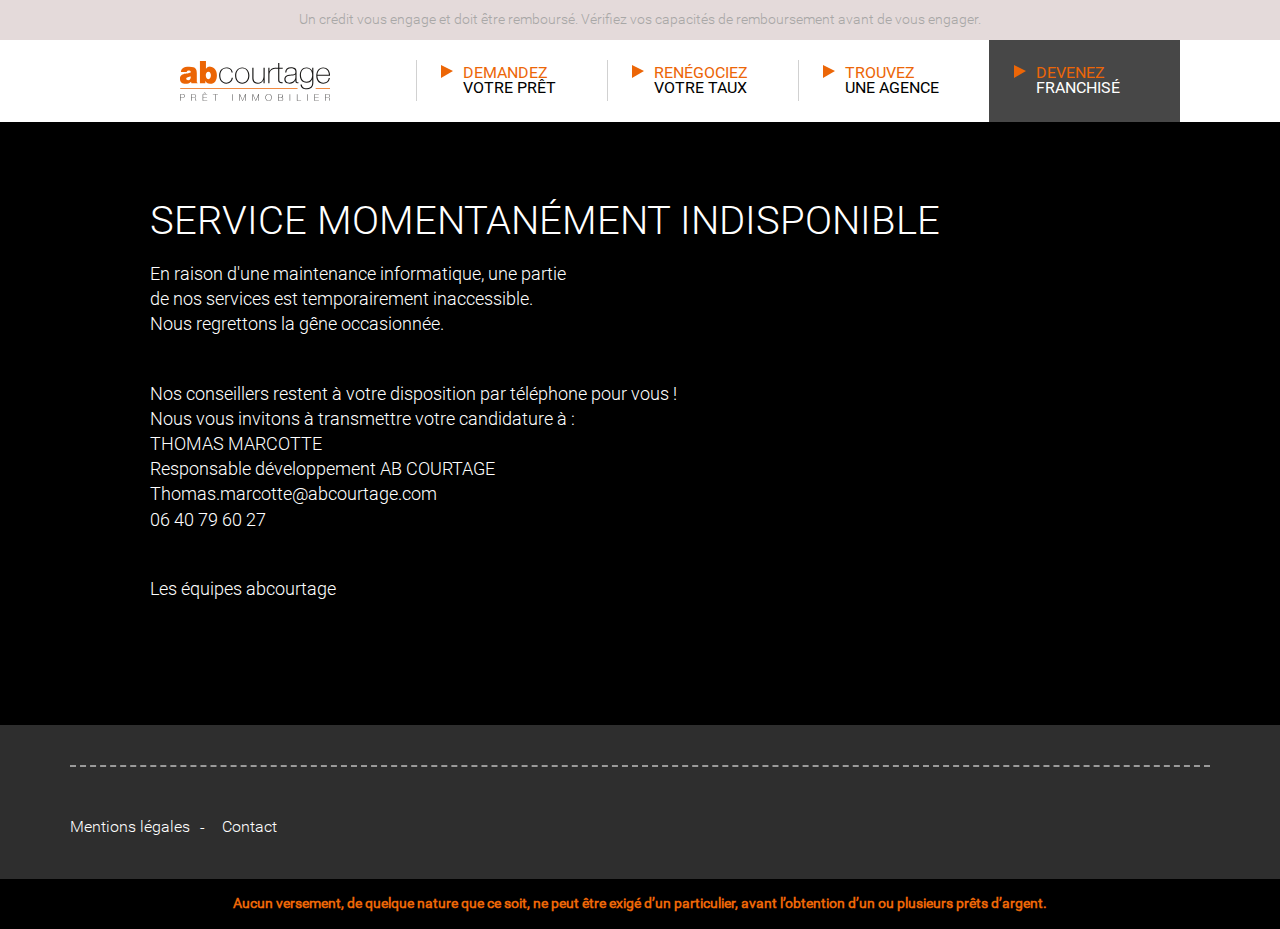
==== commit f3dec6fb: "Removing the VILAVI logo from the footer" ====
--- a/contact-franchise/index.html
+++ b/contact-franchise/index.html
@@ -124,12 +124,12 @@
 
                     <ul class="nav-list">
                         <li>
-                            <a href="https://actu.abcourtage.com/simulation-credit-immobilier">
+                            <a href="http://actu.abcourtage.com/tunnel-immo">
                                 <p><span>Demandez</span> votre prêt</p>
                             </a>
                         </li>
                         <li>
-                            <a href="https://actu.abcourtage.com/simulation-credit-immobilier">
+                            <a href="http://actu.abcourtage.com/tunnel-renegociation">
                                 <p><span>Renégociez</span> votre taux</p>
                             </a>
                         </li>
@@ -172,12 +172,6 @@
             <div class="container-footer">
                 <div class="content-footer">
                     <div class="footer-botom">
-                        <div class="container-logo-footer">
-                            <a class="logo-footer" target="_blank" href="https://www.groupeassu2000.fr/">
-                                <img src="./assets/GRLOGO_WHITE.svg" alt="Logo ASSU 2000" />
-                            </a>
-                        </div>
-
                         <ul class="footerAltNav">
                             <li><a href="/mentions-legales">Mentions légales</a></li>
                             <li><a href="/contact">Contact</a></li>
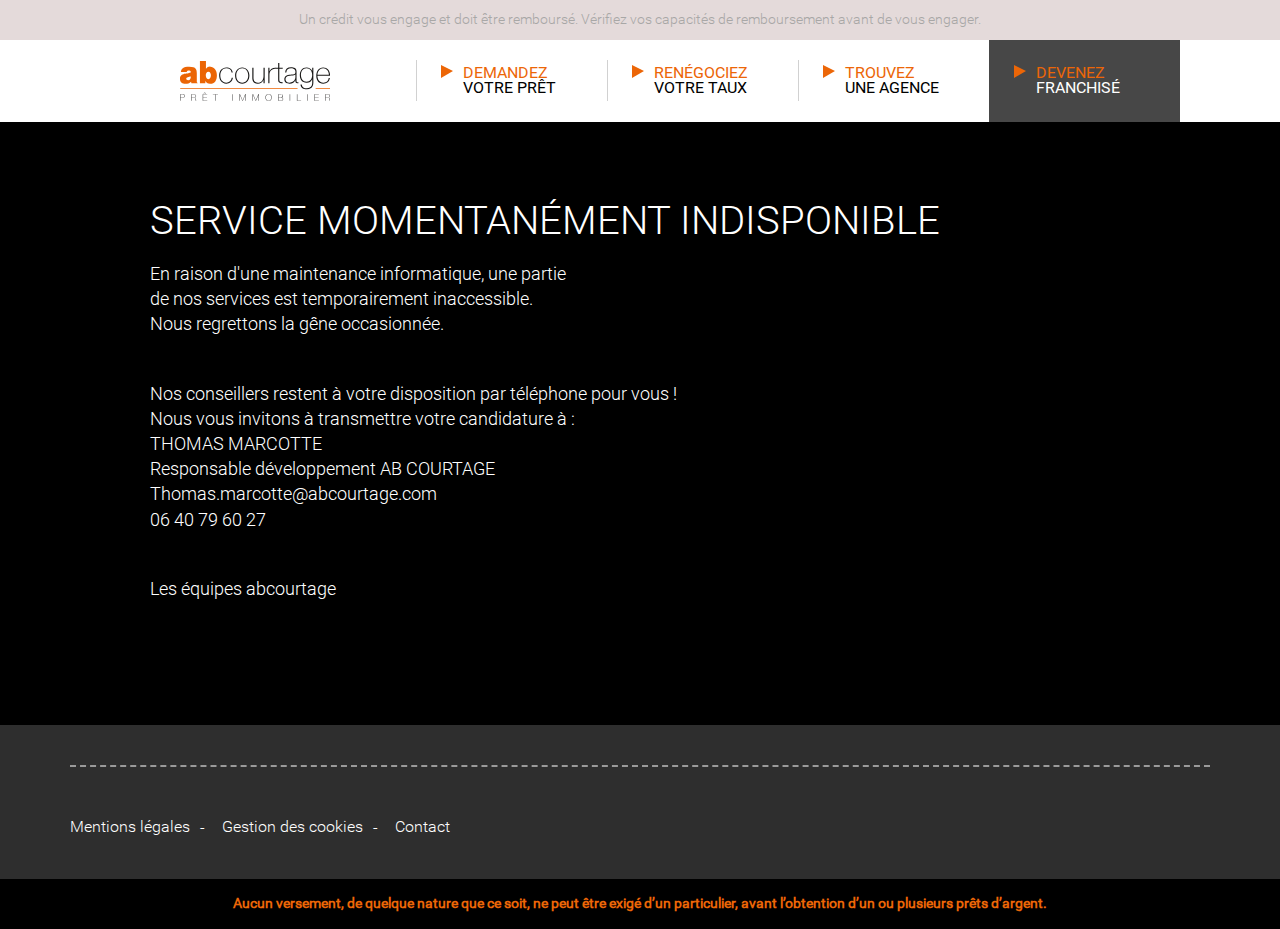
==== commit 9a4dc9d7: "add cookies page" ====
--- a/contact-franchise/index.html
+++ b/contact-franchise/index.html
@@ -23,6 +23,7 @@
         <script type="text/javascript" charset="UTF-8" src="./assets/common.js.téléchargement"></script>
         <script type="text/javascript" charset="UTF-8" src="./assets/util.js.téléchargement"></script>
         <script type="text/javascript" charset="UTF-8" src="./assets/AuthenticationService.Authenticate"></script>
+        <script type="text/javascript" src="https://tagco.netlify.app/tc_head_abc.js"></script>
     </head>
     <body class="home" style="">
         <style type="text/css">
@@ -31,6 +32,7 @@
                 padding-top: 0 !important;
             }
         </style>
+        <script type="text/javascript" src="https://tagco.netlify.app/tc_body_abc.js"></script>
         <header>
             <div class="credit-mention">Un crédit vous engage et doit être remboursé. Vérifiez vos capacités de remboursement avant de vous engager.</div>
             <div class="container-nav">
@@ -174,6 +176,7 @@
                     <div class="footer-botom">
                         <ul class="footerAltNav">
                             <li><a href="/mentions-legales">Mentions légales</a></li>
+                        <li><a href="/gestion-des-cookies">Gestion des cookies</a></li>
                             <li><a href="/contact">Contact</a></li>
                         </ul>
                     </div>
